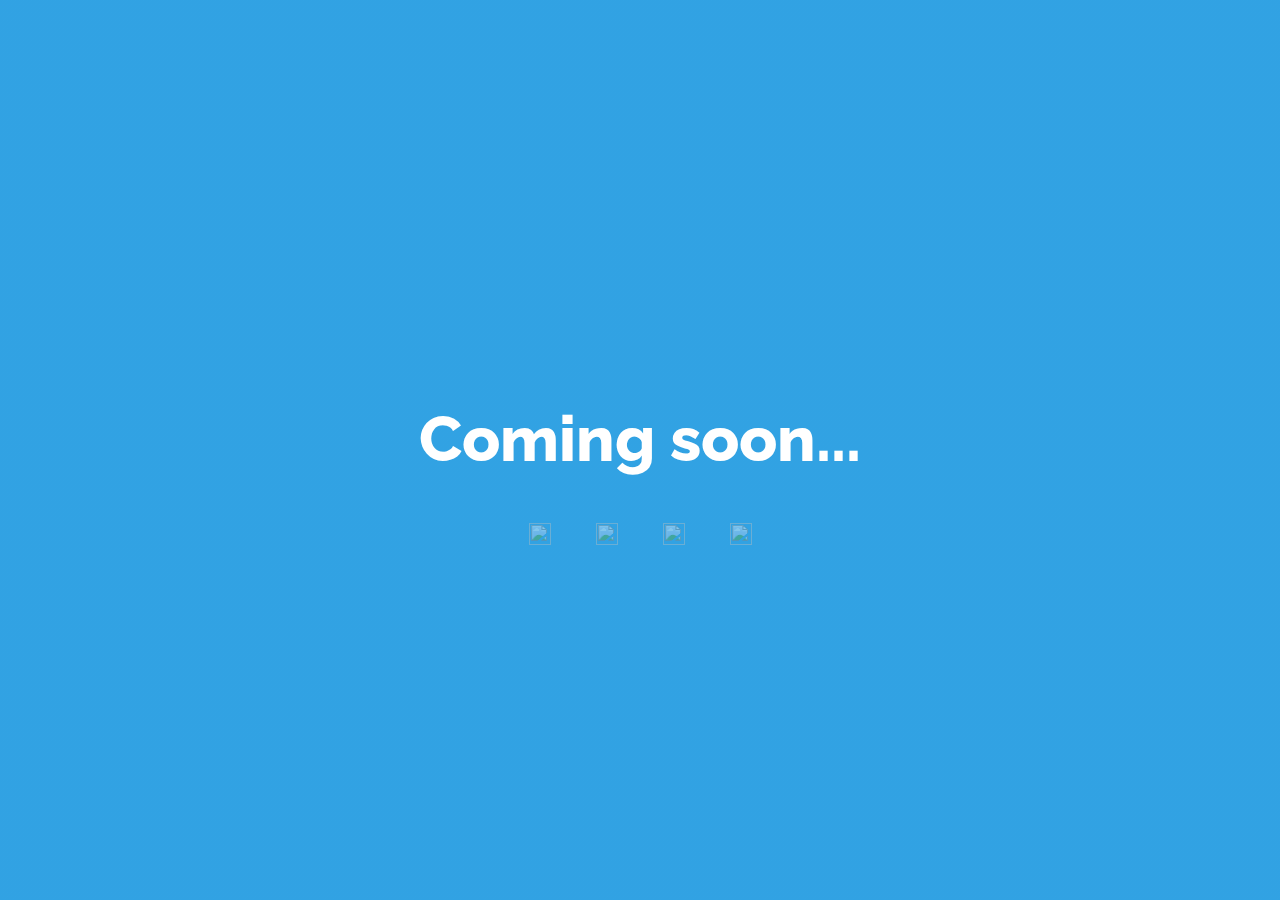
==== index.html @ 78d30bd8 "Update index.html" ====
<!doctype html>
<html lang="en">
<head>
  <meta charset="utf-8">
    
    <link rel="stylesheet" type="text/css" href="index.css">
    <link href="https://fonts.googleapis.com/css?family=Raleway:400,800" rel="stylesheet"> 
    
  <title>Ivan Dolman</title>
  <meta name="description" content="Ivan Dolman Coming Soon">
  <meta name="author" content="IvanDolman">

</head>

<body class="image1" product>

    <div class="centered">
        <h1 class="coming-soon">Coming soon...</h1>
            <ul class="contact">
                <li>
                    <a href="https://twitter.com/ivande1master" target="_blank"><img src="Twitter1.svg"></a>
                </li>
                <li>
                    <a href="https://www.instagram.com/ivandolman" target="_blank"><img src="Instagram1.svg"></a>
                </li>
                <li>
                    <a href="https://www.fb.com/ivandolman" target="_blank"><img src="Facebook1.svg"></a>
                </li>
                <li>
                    <a href="mailto: ivan.dolman@gmail.com" target="_top"><img src="Mail1.svg"></a>
                </li>
            </ul>
    </div>

    
</body>
</html>
---- index.css ----
@charset "utf-8";
.image1
{
	background : #1B98E0;
	background : linear-gradient(0deg,rgba(27, 152, 224,0.9),rgba(27, 152, 224,0.9)),url(image1.png);
}
.contact
{
    font-family: 'Raleway', sans-serif;
    font-weight: 400;
	font-style : italic;
	font-size : 20px;
	color : #B3B3B3;
	color : rgb(179, 179, 179);
    position: absolute;
    left: 0;
    top: 90%;
    width: 100%;
    text-align: center;
}
.image
{
	background-image : url(image.png);
	background-repeat : no-repeat;
}
.coming-soon
{
    font-family: 'Raleway', sans-serif;
	font-weight : 800;
	font-size : 63px;
	color : #FFFFFF;
	color : rgb(255, 255, 255);
}
.centered {
    position: absolute;
    left: 0;
    top: 40%;
    width: 100%;
    text-align: center;
}
.contact {
    padding: 0;
    margin: 0;
    list-style: none;
    text-align: center;
}
.contact li {
    display: inline-block;
    padding: 20px;
}
    
.contact li a {
    transition: .5s;
}
    
.contact li a:hover img {
    transform: scale(1.8);
    cursor: pointer;
    opacity: 1;
}
    
.contact li a img {
    transition: .5s;
    opacity: .4;
    height: 22px;
    width: 22px;
    color: white;
}
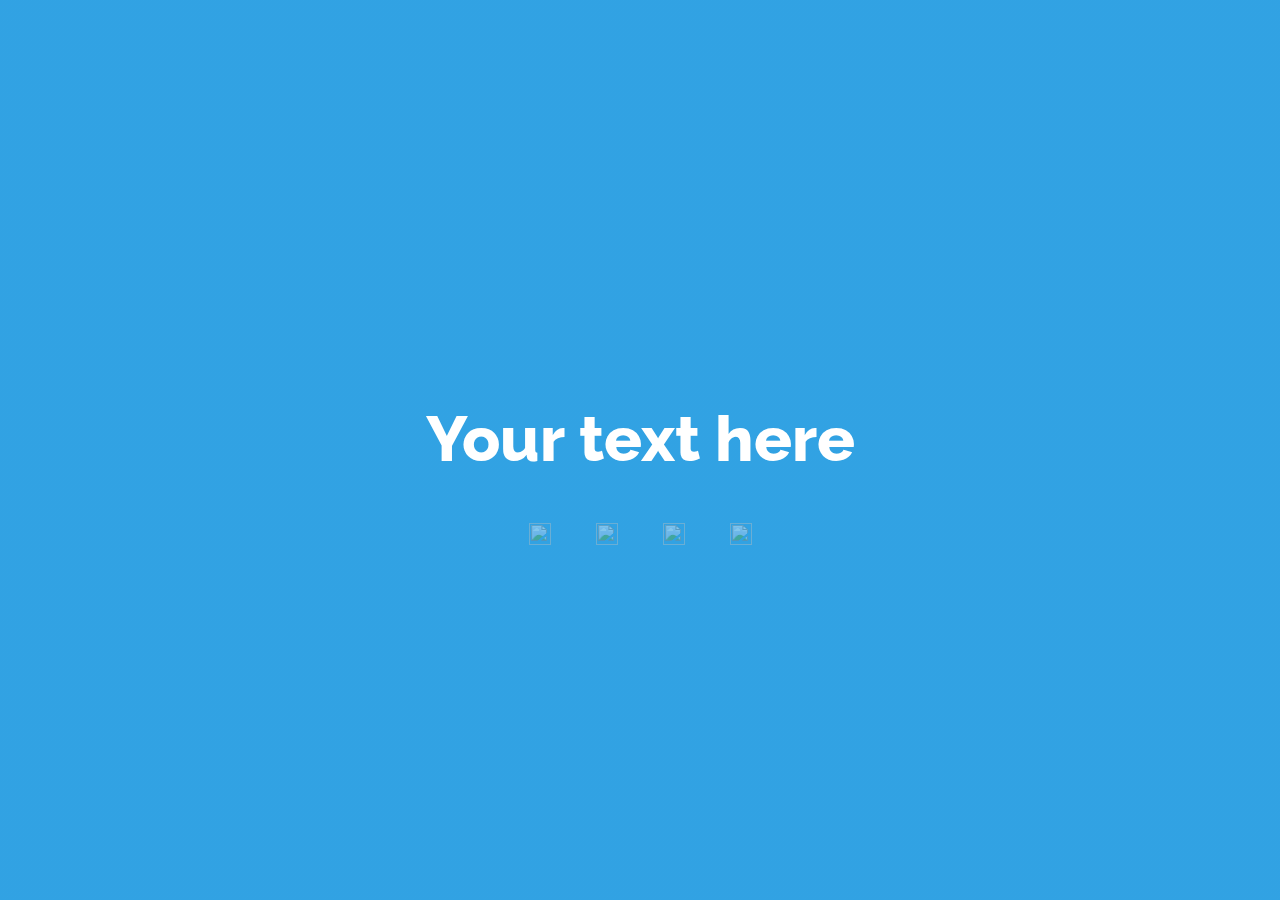
==== commit 34408c85: "Update index.html" ====
--- a/index.html
+++ b/index.html
@@ -1,12 +1,18 @@
 <!doctype html>
+<!-- Code written by Ivan Dolman -->
+<!-- If you want to credit my, let this stay -->
 <html lang="en">
 <head>
   <meta charset="utf-8">
     
     <link rel="stylesheet" type="text/css" href="index.css">
+    <!-- If you want another font, you need to change the href -->
     <link href="https://fonts.googleapis.com/css?family=Raleway:400,800" rel="stylesheet"> 
-    
+  
+  <!-- Change the title v -->    
   <title>Ivan Dolman</title>
+  
+  <!-- Change the decription -->
   <meta name="description" content="Ivan Dolman Coming Soon">
   <meta name="author" content="IvanDolman">
 
@@ -15,23 +21,30 @@
 <body class="image1" product>
 
     <div class="centered">
-        <h1 class="coming-soon">Coming soon...</h1>
+      
+        <!-- Change the text "Your text here" to your text -->
+        <h1 class="coming-soon">Your text here</h1>
             <ul class="contact">
                 <li>
-                    <a href="https://twitter.com/ivande1master" target="_blank"><img src="Twitter1.svg"></a>
+                    <!-- Change the text "yourusername" to your Twitter username -->
+                    <a href="https://twitter.com/yourusername" target="_blank"><img src="Twitter1.svg"></a>
                 </li>
                 <li>
-                    <a href="https://www.instagram.com/ivandolman" target="_blank"><img src="Instagram1.svg"></a>
+                    <!-- Change the text "yourusername" to your Instagram username -->
+                    <a href="https://www.instagram.com/yourusername" target="_blank"><img src="Instagram1.svg"></a>
                 </li>
                 <li>
-                    <a href="https://www.fb.com/ivandolman" target="_blank"><img src="Facebook1.svg"></a>
+                    <!-- Change the text "yoururl" to your Facebook url -->
+                    <a href="yoururl" target="_blank"><img src="Facebook1.svg"></a>
                 </li>
                 <li>
-                    <a href="mailto: ivan.dolman@gmail.com" target="_top"><img src="Mail1.svg"></a>
+                    <!-- Change the text "yourmail@email.com" to your email -->
+                    <a href="mailto:yourmail@email.com" target="_top"><img src="Mail1.svg"></a>
                 </li>
             </ul>
     </div>
 
+  <!-- Thanks for using my template, greets Ivan Dolman -->
     
 </body>
 </html>
